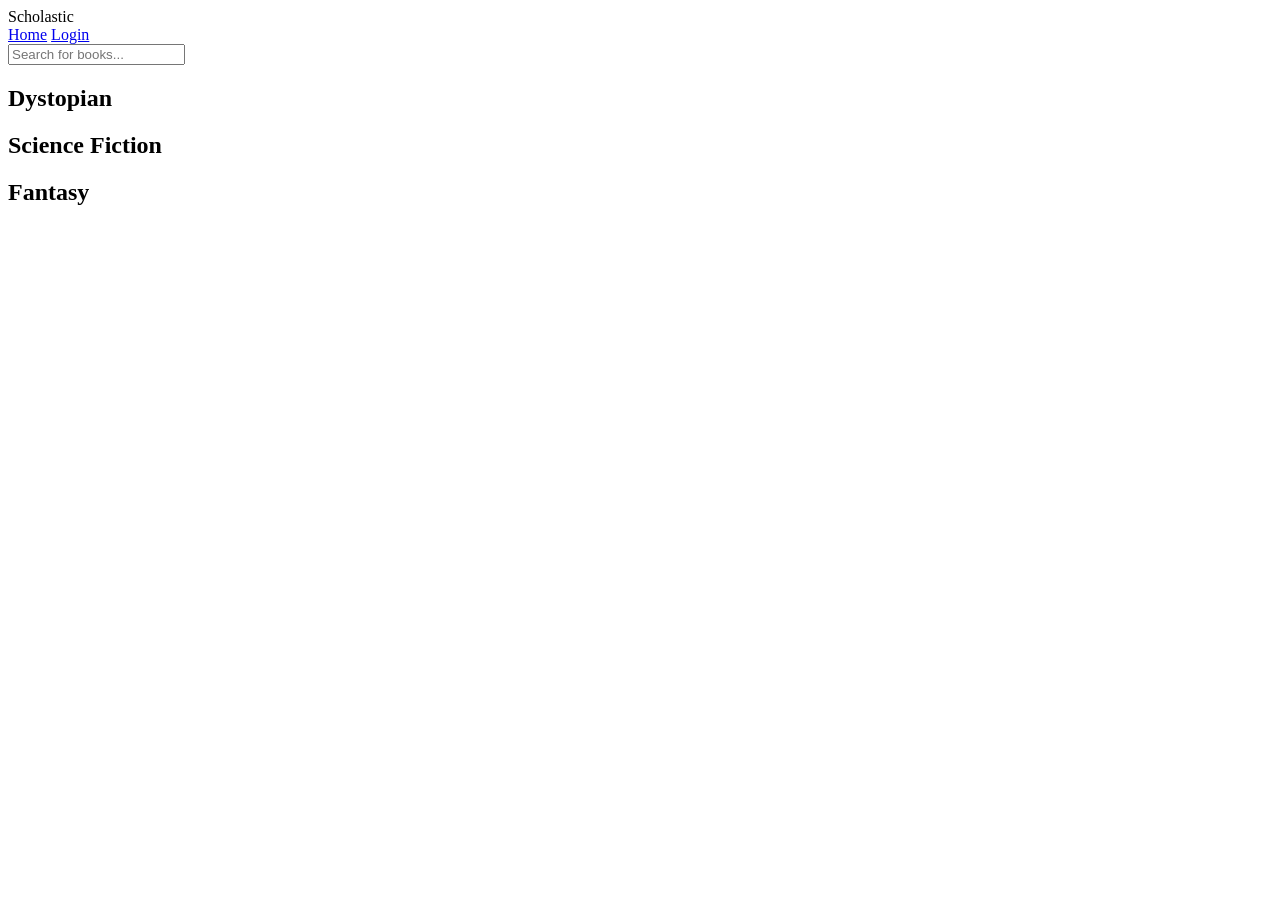
==== index.html @ 779ed4cc "Update and rename library.html to index.html" ====
<!DOCTYPE html>
<html lang="en">
<head>
    <meta charset="UTF-8">
    <meta name="viewport" content="width=device-width, initial-scale=1.0">
    <title>Scholastic Library Catalog</title>
    <link rel="stylesheet" href="librarycss.css">
</head>
<body>
    <header>
        <div id="brand">Scholastic</div>
        <nav>
            <a href="index.html">Home</a>
            <a href="login.html">Login</a>
        </nav>
        <input type="text" id="searchBox" placeholder="Search for books...">
    </header>
    <main>
        <section id="dystopian">
            <h2>Dystopian</h2>
            <ul></ul>
        </section>
        <section id="sciencefiction">
            <h2>Science Fiction</h2>
            <ul></ul>
        </section>
        <section id="fantasy">
            <h2>Fantasy</h2>
            <ul></ul>
        </section>
    </main>
    <script src="libraryjs.js"></script>
</body>
</html>
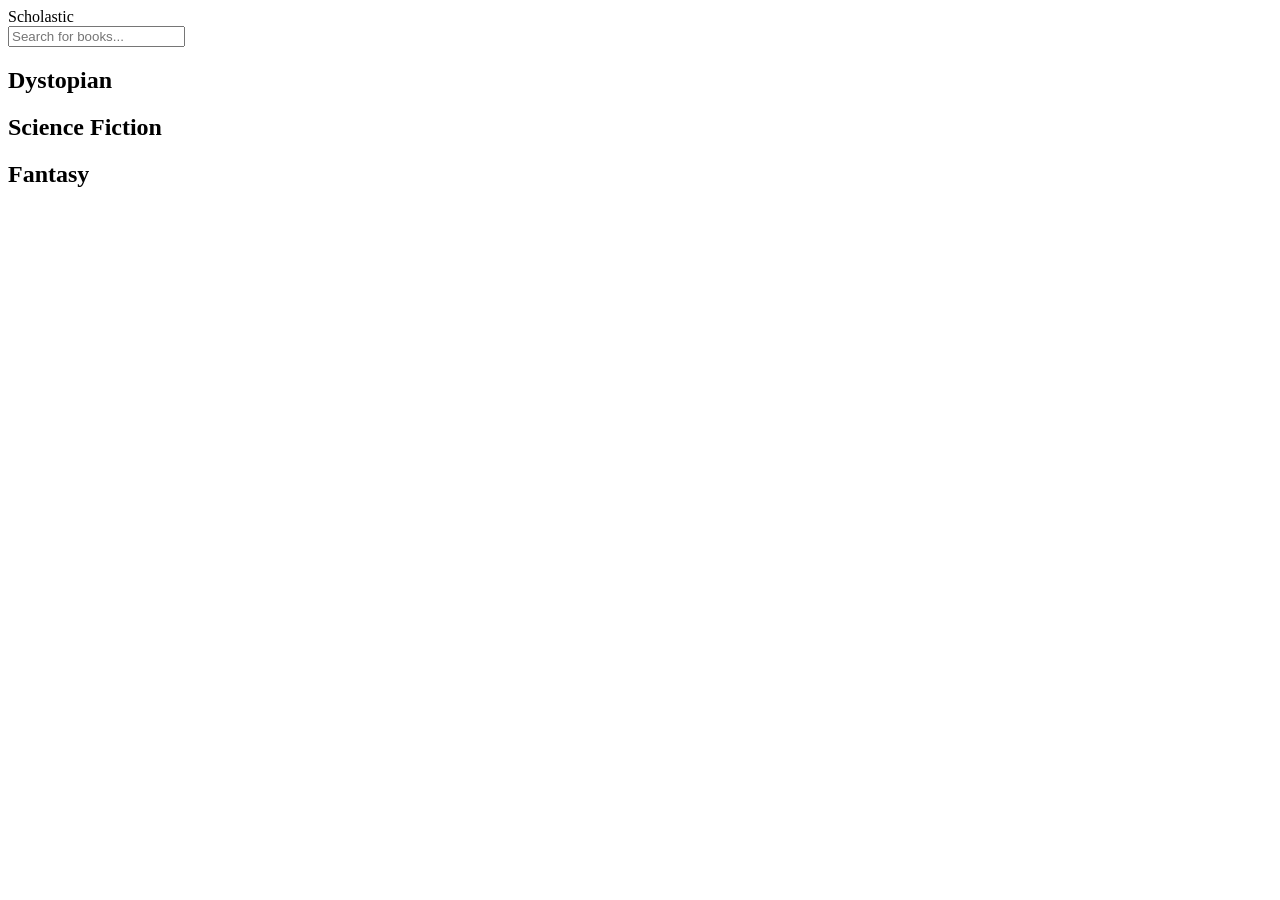
==== commit 88695b14: "Update index.html" ====
--- a/index.html
+++ b/index.html
@@ -9,10 +9,6 @@
 <body>
     <header>
         <div id="brand">Scholastic</div>
-        <nav>
-            <a href="index.html">Home</a>
-            <a href="login.html">Login</a>
-        </nav>
         <input type="text" id="searchBox" placeholder="Search for books...">
     </header>
     <main>
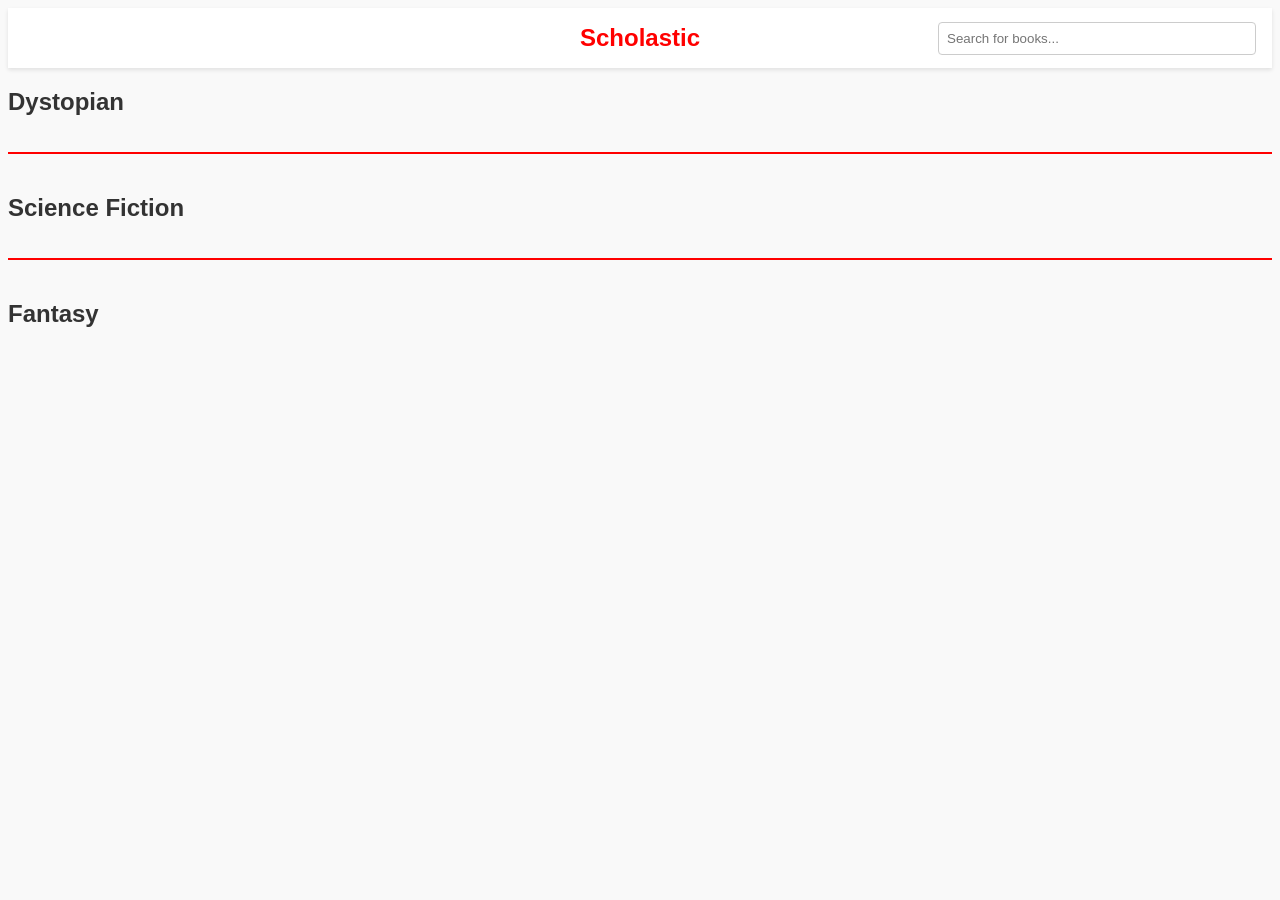
==== commit 480de932: "Update index.html" ====
--- a/index.html
+++ b/index.html
@@ -4,7 +4,8 @@
     <meta charset="UTF-8">
     <meta name="viewport" content="width=device-width, initial-scale=1.0">
     <title>Scholastic Library Catalog</title>
-    <link rel="stylesheet" href="librarycss.css">
+    <link rel="stylesheet" href="/css/reset.css">
+    <link rel="stylesheet" href="/css/librarycss.css">
 </head>
 <body>
     <header>
@@ -25,6 +26,7 @@
             <ul></ul>
         </section>
     </main>
-    <script src="libraryjs.js"></script>
+    <script src="libraryjs.js"></script> <!-- Corrected the file name here -->
 </body>
 </html>
+
--- a/css/librarycss.css
+++ b/css/librarycss.css
@@ -0,0 +1,62 @@
+body {
+    font-family: 'Arial', sans-serif;
+    background-color: #f9f9f9;
+    margin: 0;
+    padding: 8px;
+}
+
+header {
+    display: flex;
+    justify-content: center; 
+    align-items: center;
+    background-color: #fff;
+    padding: 16px;
+    box-shadow: 0 2px 4px rgba(0,0,0,0.1);
+    position: relative; 
+}
+
+#brand {
+    color: red;
+    font-weight: bold;
+    font-size: 24px;
+}
+
+#searchBox {
+    position: absolute;
+    right: 16px; 
+    padding: 8px;
+    width: 300px;
+    border: 1px solid #ccc;
+    border-radius: 4px; 
+}
+
+main {
+    margin-top: 20px;
+}
+
+section {
+    margin-bottom: 40px; 
+}
+
+section:not(:last-child) {
+    border-bottom: 2px solid red; 
+    padding-bottom: 20px;
+}
+
+h2 {
+    color: #333;
+    margin-bottom: 10px; 
+}
+
+ul {
+    list-style: none;
+    padding: 0;
+}
+
+ul li {
+    background-color: #fff;
+    border: 1px solid #ddd;
+    padding: 10px;
+    margin-top: 8px;
+    border-radius: 4px; 
+}
